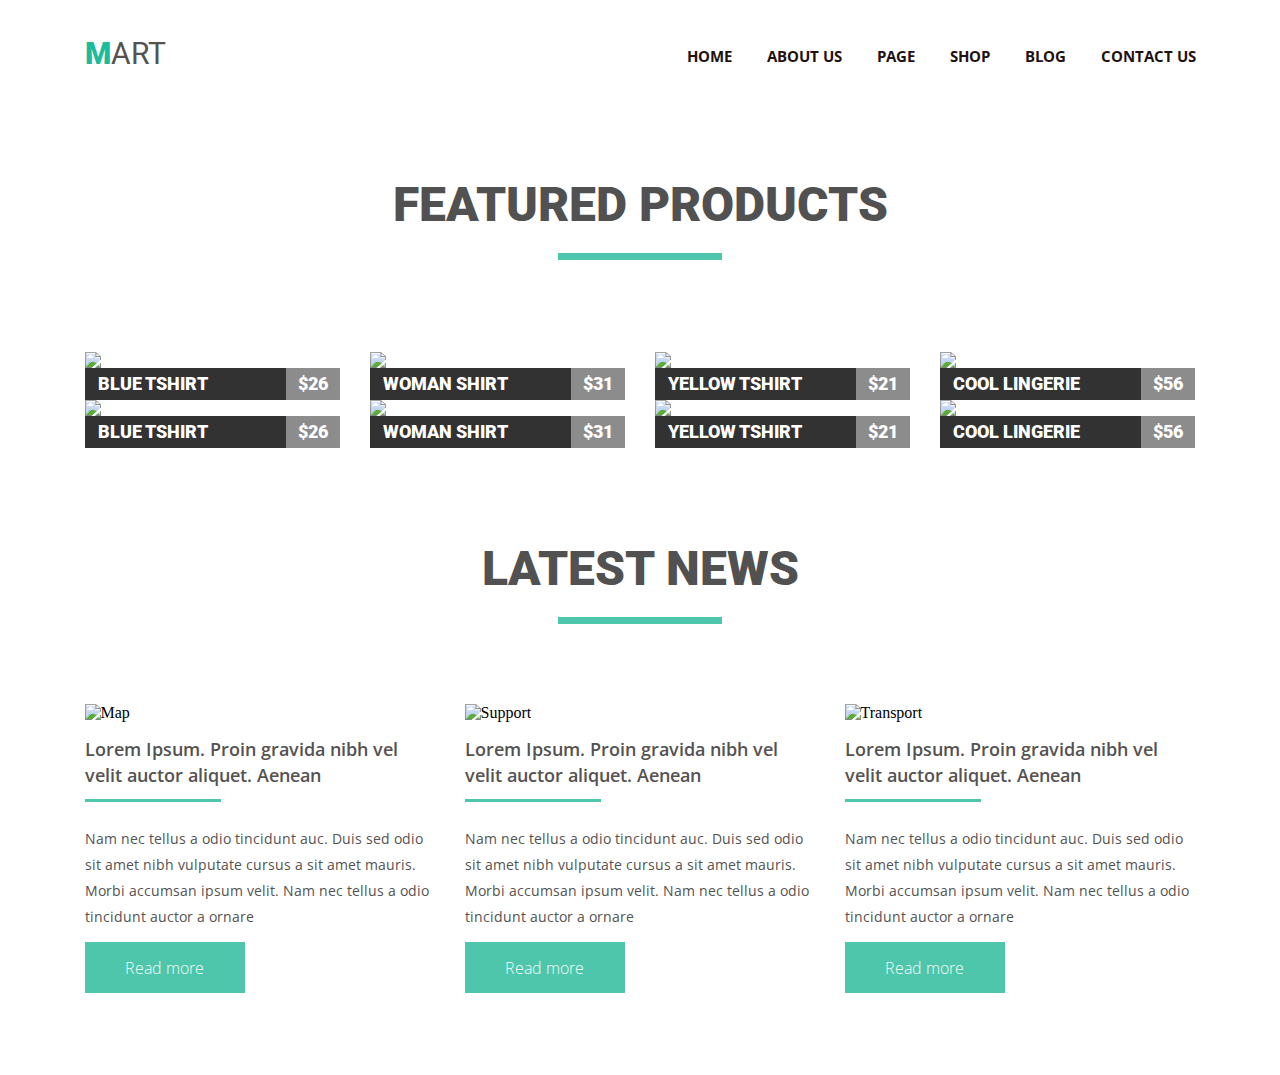
==== hw-04/index.html @ d276aa00 "hw-04-corrected" ====
<!DOCTYPE html>
<html lang="en">
<head>
    <meta charset="UTF-8">
    <meta name="viewport" content="width=device-width, initial-scale=1.0">
    <meta http-equiv="X-UA-Compatible" content="ie=edge">
    <title>Document</title>
    <link rel="stylesheet" href="./css/normalize.css">
    <link href="https://fonts.googleapis.com/css?family=Open+Sans|Roboto&display=swap" rel="stylesheet">
    <link rel="stylesheet" href="./css/styles.css">
</head>
<body class="container">
    <header class="page-header">
        <nav class="clearfix">
        <a href="#" class="site-logo"><p class="mart">mart</p></a>
         <ul class="site-navigation clearfix">
            <li>home</li>
            <li>about us</li>
            <li>page</li>
            <li>shop</li>
            <li>blog</li>
            <li>contact us</li>
        </ul>
        </nav>
    </header>
    <section class="products">
        <h2 class="products-title">featured products</h2>
            <ul class="products-list clearfix">
                <li class="products-list-item">
                    <img class="product-img" src="./images/img_1.jpg" alt="blue tshirt" width="255" height="322">
                    <p class="product-item clearfix"><span class="product-name">Blue Tshirt</span><span class="product-price">$26</span></p>
                </li>
                <li class="products-list-item">
                    <img class="product-img" src="./images/img_2.jpg" alt="blue tshirt" width="255" height="322">
                    <p class="product-item clearfix"><span class="product-name">WOMAN shirt</span><span class="product-price">$31</span></p>
                </li>
                <li class="products-list-item">
                    <img class="product-img" src="./images/img_3.jpg" alt="blue tshirt" width="255" height="322">
                    <p class="product-item clearfix"><span class="product-name">YELLOW Tshirt</span><span class="product-price">$21</span></p>
                </li>
                <li class="products-list-item">
                    <img class="product-img" src="./images/img_4.jpg" alt="blue tshirt" width="255" height="322">
                    <p class="product-item clearfix"><span class="product-name">Cool lingerie</span><span class="product-price">$56</span></p>
                </li>
                <li class="products-list-item">
                    <img class="product-img" src="./images/img_5.jpg" alt="blue tshirt" width="255" height="322">
                    <p class="product-item clearfix"><span class="product-name">Blue Tshirt</span><span class="product-price">$26</span></p>
                </li>
                <li class="products-list-item">
                    <img class="product-img" src="./images/img_6.jpg" alt="blue tshirt" width="255" height="322">
                    <p class="product-item clearfix"><span class="product-name">WOMAN shirt</span><span class="product-price">$31</span></p>
                </li>
                <li class="products-list-item">
                    <img class="product-img" src="./images/img_7.jpg" alt="blue tshirt" width="255" height="322">
                    <p class="product-item clearfix"><span class="product-name">YELLOW Tshirt</span><span class="product-price">$21</span></p>
                </li>
                <li class="products-list-item">
                    <img class="product-img" src="./images/img_8.jpg" alt="blue tshirt" width="255" height="322">
                    <p class="product-item clearfix"><span class="product-name">Cool lingerie</span><span class="product-price">$56</span></p>
                </li>
             </ul>
    </section>
    <section class="news">
        <h2 class="news-title">latest news</h2>
        <ul class="news-list clearfix">
            <li class="news-list-item">
                <img class="news-image" src="./images/img_9.jpg" alt="Map" width="350" height="262">
                <p class="news-paragraph-1">Lorem Ipsum. Proin gravida nibh vel velit auctor aliquet. Aenean</p>
                <p class="news-paragraph-2">Nam nec tellus a odio tincidunt auc. Duis sed odio sit amet nibh vulputate cursus a sit amet mauris. Morbi accumsan ipsum velit. Nam nec tellus a odio tincidunt auctor a ornare</p>
                <input class="page-button" type="button" value="Read more">
            </li>
            <li class="news-list-item">
                <img class="news-image" src="./images/img_10.jpg" alt="Support" width="347" height="261">
                <p class="news-paragraph-1">Lorem Ipsum. Proin gravida nibh vel velit auctor aliquet. Aenean</p>
                <p class="news-paragraph-2">Nam nec tellus a odio tincidunt auc. Duis sed odio sit amet nibh vulputate cursus a sit amet mauris. Morbi accumsan ipsum velit. Nam nec tellus a odio tincidunt auctor a ornare</p>
                <input class="page-button" type="button" value="Read more">
            </li>
            <li class="news-list-item">
                <img class="news-image" src="./images/img_11.jpg" alt="Transport" width="347" height="262">
                <p class="news-paragraph-1">Lorem Ipsum. Proin gravida nibh vel velit auctor aliquet. Aenean</p>
                <p class="news-paragraph-2">Nam nec tellus a odio tincidunt auc. Duis sed odio sit amet nibh vulputate cursus a sit amet mauris. Morbi accumsan ipsum velit. Nam nec tellus a odio tincidunt auctor a ornare</p>
                <input class="page-button" type="button" value="Read more">
            </li>
        </ul>
    </section>
</body>
</html>
---- hw-04/css/styles.css ----
.site-navigation li {
    float: left;
    list-style: none;
    text-transform: uppercase;
    color: #1f1212;
    font-family: 'Open Sans', sans-serif;
    font-weight: 700;
    font-size: 15px;
    line-height: 11px;
    margin: 0 35px 0 0;
    padding: 0;
}
.site-navigation li:nth-child(6n) {
    margin-right: 0;
}

.container {
    width: 1111px;
    margin: 0 auto;
    padding: 38px 30px 36px;
}

.site-navigation {
    float: right;
    margin-top: 13px;
    padding: 0;
}

.site-navigation li:hover {
    cursor: pointer;
color: #1abc9c;
}

.clearfix::after {
    display: table;
    content: "";
    clear: both;
}

.site-logo {
    float: left;
    font-family: 'Roboto', sans-serif;
    text-transform: uppercase;
    text-decoration: none;
    font-size: 30px;
    line-height: 32px;
    color: #555252;
}

.mart {
    margin: 0;
    padding: 0;
}

.mart::first-letter {
font-weight: 900;
color: #1abc9c;
}

h2 {
    font-family: 'Roboto', sans-serif;
    font-weight: 900;
    text-transform: uppercase;
    font-size: 48px;
    line-height: 32px;
    color: #515151;
    text-align: center;
    margin: 0;
}

h2::after {
    content: "";
    display: block;
    background-color: #4ec6ab;
    width: 164px;
    height: 7px;
    margin: 32px auto 92px;
}

.products-list {
    padding: 0;
    margin: 0;
}

.products-list li {
    float: left;
    margin-right: 30px;
    font-size: 0;
}

.products-list li:nth-child(4n + 4) {
    margin-right: 0;
}

.products-list-item {
    margin: 0;
    padding: 0;
    list-style: none;
}

.product-item {
    font-family: 'Roboto', sans-serif;
    font-weight: 900;
    text-transform: uppercase;
    color: #ffffff;
    font-size: 18px;
    line-height: 32px;
    margin: 0;
}

.product-name {
    background-color: #323232;
    box-sizing: border-box;
    width: 201px;
    float: left;
    padding-left: 13px;
}

.product-name:hover {
cursor: pointer;
background-color: #1abc9c;
}

.product-price {
    background-color: #8c8c8c;
    width: 54px;
    float: right;
    text-align: center;
}

.product-price:hover {
    cursor: pointer;
    background-color: #7fd9c7;
}

.product-img:hover {
    cursor: pointer;
}

.news-paragraph-1 {
    margin: 0;
    padding: 0;
    font-family: 'Open Sans', sans-serif;
    font-weight: 600;
    font-size: 18px;
    line-height: 26px;
    color: #555252;
}

.news-paragraph-2 {
    margin: 0 0 12px;
    padding: 0;
    font-family: 'Open Sans', sans-serif;
    font-weight: 400;
    font-size: 14px;
    line-height: 26px;
    color: #555252;
}

.page-button {
    width: 160px;
    height: 51px;
    padding: 0;
    font-family: 'Open Sans', sans-serif;
    font-weight: 300;
    font-size: 16px;
    line-height: 26px;
    color: #f3fbf9;
    background-color: #4ec6ab;
    border: 0;
    margin-bottom: 46px;
}

.page-button:hover {
    cursor: pointer;
    background-color: #7edac5;
    }

.page-header {
    padding: 0 0 111px;
}

.products {
    margin-bottom: 105px;
}

.news-title {
    margin-bottom: 80px;
}

.news-list {
    margin: 0;
    padding: 0;
}

.news-title::after {
margin-bottom: 80px;
}

.news-list li {
    float: left;
    margin-right: 30px;
}

.news-list li:nth-child(3n) {
    margin-right: 0;
}

.news-list-item {
    margin: 0;
    padding: 0;
    list-style: none;
    width: 350px;
}

.news-image {
    margin-bottom: 14px;
}

.news-paragraph-1::after {
    content: "";
    display: block;
    background-color: #4ec6ab;
    width: 136px;
    height: 3px;
    margin: 11px 0 24px;
}
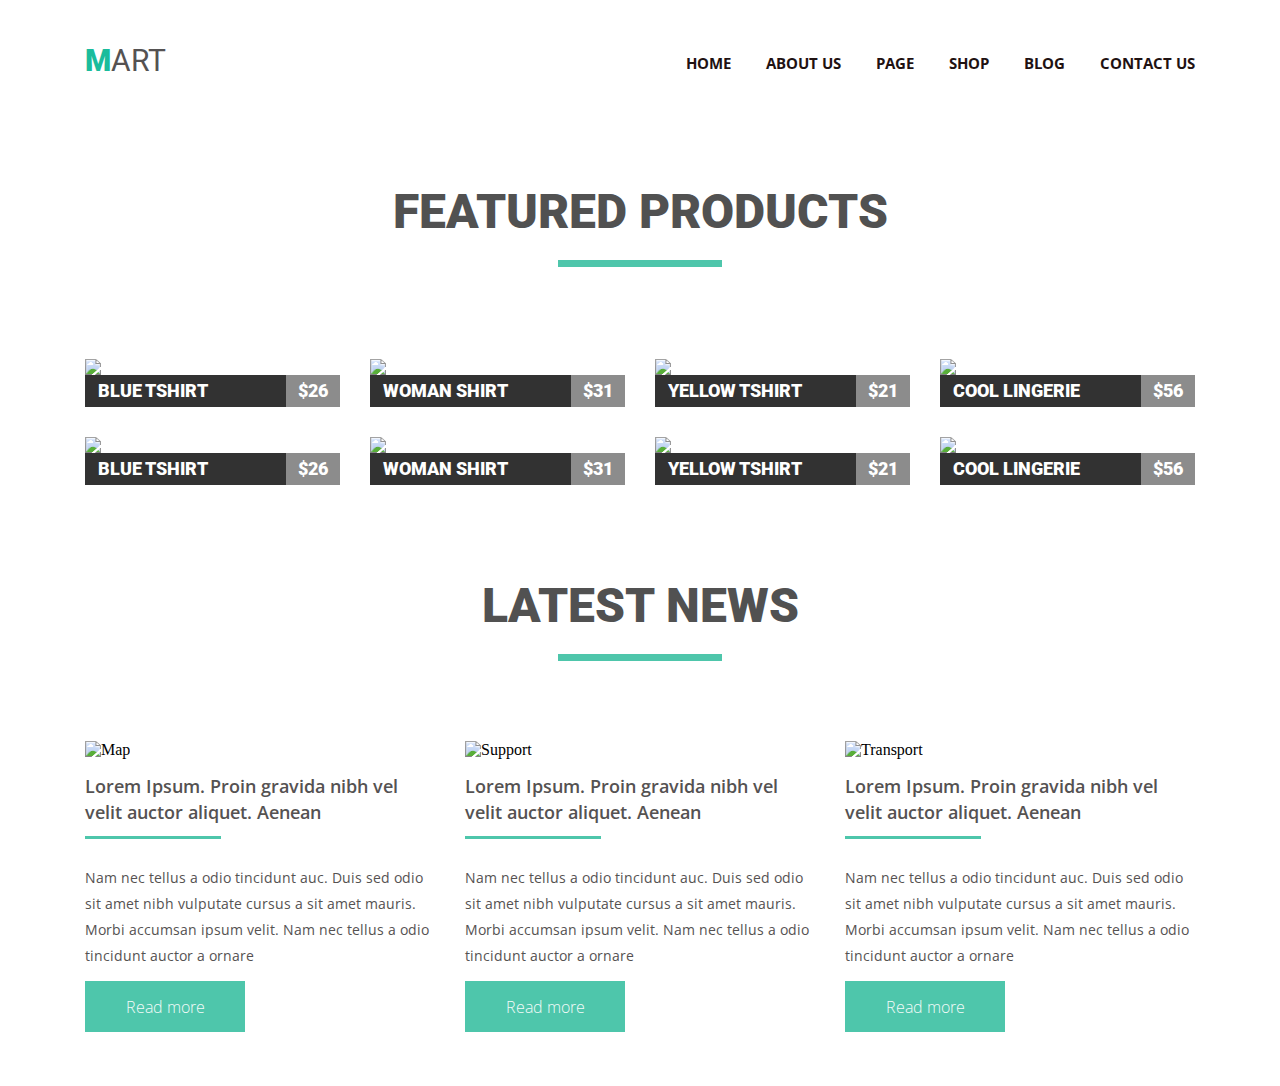
==== commit a6d0b4b7: "hw-04-revised" ====
--- a/hw-04/index.html
+++ b/hw-04/index.html
@@ -9,8 +9,9 @@
     <link href="https://fonts.googleapis.com/css?family=Open+Sans|Roboto&display=swap" rel="stylesheet">
     <link rel="stylesheet" href="./css/styles.css">
 </head>
-<body class="container">
+<body>
     <header class="page-header">
+        <div class="container">
         <nav class="clearfix">
         <a href="#" class="site-logo"><p class="mart">mart</p></a>
          <ul class="site-navigation clearfix">
@@ -22,66 +23,73 @@
             <li>contact us</li>
         </ul>
         </nav>
+    </div>
     </header>
     <section class="products">
+        <div class="container">
         <h2 class="products-title">featured products</h2>
             <ul class="products-list clearfix">
                 <li class="products-list-item">
-                    <img class="product-img" src="./images/img_1.jpg" alt="blue tshirt" width="255" height="322">
-                    <p class="product-item clearfix"><span class="product-name">Blue Tshirt</span><span class="product-price">$26</span></p>
+                    <a href="#"><img class="product-img" src="./images/img_1.jpg" alt="blue tshirt" width="255" height="322">
+                        <p class="product-item clearfix"><span class="product-name">Blue Tshirt</span><span class="product-price">$26</span></p></a>
                 </li>
                 <li class="products-list-item">
-                    <img class="product-img" src="./images/img_2.jpg" alt="blue tshirt" width="255" height="322">
-                    <p class="product-item clearfix"><span class="product-name">WOMAN shirt</span><span class="product-price">$31</span></p>
+                    <a href="#"><img class="product-img" src="./images/img_2.jpg" alt="blue tshirt" width="255" height="322">
+                        <p class="product-item clearfix"><span class="product-name">WOMAN shirt</span><span class="product-price">$31</span></p></a>
                 </li>
                 <li class="products-list-item">
-                    <img class="product-img" src="./images/img_3.jpg" alt="blue tshirt" width="255" height="322">
-                    <p class="product-item clearfix"><span class="product-name">YELLOW Tshirt</span><span class="product-price">$21</span></p>
+                    <a href="#"><img class="product-img" src="./images/img_3.jpg" alt="blue tshirt" width="255" height="322">
+                        <p class="product-item clearfix"><span class="product-name">YELLOW Tshirt</span><span class="product-price">$21</span></p></a>
                 </li>
                 <li class="products-list-item">
-                    <img class="product-img" src="./images/img_4.jpg" alt="blue tshirt" width="255" height="322">
-                    <p class="product-item clearfix"><span class="product-name">Cool lingerie</span><span class="product-price">$56</span></p>
+                    <a href="#"><img class="product-img" src="./images/img_4.jpg" alt="blue tshirt" width="255" height="322">
+                        <p class="product-item clearfix"><span class="product-name">Cool lingerie</span><span class="product-price">$56</span></p></a>
                 </li>
                 <li class="products-list-item">
-                    <img class="product-img" src="./images/img_5.jpg" alt="blue tshirt" width="255" height="322">
-                    <p class="product-item clearfix"><span class="product-name">Blue Tshirt</span><span class="product-price">$26</span></p>
+                    <a href="#"><img class="product-img" src="./images/img_5.jpg" alt="blue tshirt" width="255" height="322">
+                        <p class="product-item clearfix"><span class="product-name">Blue Tshirt</span><span class="product-price">$26</span></p></a>
                 </li>
                 <li class="products-list-item">
-                    <img class="product-img" src="./images/img_6.jpg" alt="blue tshirt" width="255" height="322">
-                    <p class="product-item clearfix"><span class="product-name">WOMAN shirt</span><span class="product-price">$31</span></p>
+                    <a href="#"><img class="product-img" src="./images/img_6.jpg" alt="blue tshirt" width="255" height="322">
+                        <p class="product-item clearfix"><span class="product-name">WOMAN shirt</span><span class="product-price">$31</span></p></a>
                 </li>
                 <li class="products-list-item">
-                    <img class="product-img" src="./images/img_7.jpg" alt="blue tshirt" width="255" height="322">
-                    <p class="product-item clearfix"><span class="product-name">YELLOW Tshirt</span><span class="product-price">$21</span></p>
+                    <a href="#"><img class="product-img" src="./images/img_7.jpg" alt="blue tshirt" width="255" height="322">
+                        <p class="product-item clearfix"><span class="product-name">YELLOW Tshirt</span><span class="product-price">$21</span></p></a>
                 </li>
                 <li class="products-list-item">
-                    <img class="product-img" src="./images/img_8.jpg" alt="blue tshirt" width="255" height="322">
-                    <p class="product-item clearfix"><span class="product-name">Cool lingerie</span><span class="product-price">$56</span></p>
+                    <a href="#"><img class="product-img" src="./images/img_8.jpg" alt="blue tshirt" width="255" height="322">
+                        <p class="product-item clearfix"><span class="product-name">Cool lingerie</span><span class="product-price">$56</span></p></a>
                 </li>
              </ul>
+            </div>
     </section>
     <section class="news">
+        <div class="container">
         <h2 class="news-title">latest news</h2>
         <ul class="news-list clearfix">
             <li class="news-list-item">
                 <img class="news-image" src="./images/img_9.jpg" alt="Map" width="350" height="262">
                 <p class="news-paragraph-1">Lorem Ipsum. Proin gravida nibh vel velit auctor aliquet. Aenean</p>
                 <p class="news-paragraph-2">Nam nec tellus a odio tincidunt auc. Duis sed odio sit amet nibh vulputate cursus a sit amet mauris. Morbi accumsan ipsum velit. Nam nec tellus a odio tincidunt auctor a ornare</p>
-                <input class="page-button" type="button" value="Read more">
+                <a class="page-button" href="#">Read more</a>
             </li>
             <li class="news-list-item">
                 <img class="news-image" src="./images/img_10.jpg" alt="Support" width="347" height="261">
                 <p class="news-paragraph-1">Lorem Ipsum. Proin gravida nibh vel velit auctor aliquet. Aenean</p>
                 <p class="news-paragraph-2">Nam nec tellus a odio tincidunt auc. Duis sed odio sit amet nibh vulputate cursus a sit amet mauris. Morbi accumsan ipsum velit. Nam nec tellus a odio tincidunt auctor a ornare</p>
-                <input class="page-button" type="button" value="Read more">
+                <a class="page-button" href="#"> Read more</a>
             </li>
             <li class="news-list-item">
                 <img class="news-image" src="./images/img_11.jpg" alt="Transport" width="347" height="262">
                 <p class="news-paragraph-1">Lorem Ipsum. Proin gravida nibh vel velit auctor aliquet. Aenean</p>
                 <p class="news-paragraph-2">Nam nec tellus a odio tincidunt auc. Duis sed odio sit amet nibh vulputate cursus a sit amet mauris. Morbi accumsan ipsum velit. Nam nec tellus a odio tincidunt auctor a ornare</p>
-                <input class="page-button" type="button" value="Read more">
+                <a class="page-button" href="#">Read more</a>
             </li>
         </ul>
+    </div>
     </section>
 </body>
-</html>+</html>
+
+<a href=""></a>--- a/hw-04/css/styles.css
+++ b/hw-04/css/styles.css
@@ -15,9 +15,8 @@
 }
 
 .container {
-    width: 1111px;
+    width: 1110px;
     margin: 0 auto;
-    padding: 38px 30px 36px;
 }
 
 .site-navigation {
@@ -28,7 +27,7 @@
 
 .site-navigation li:hover {
     cursor: pointer;
-color: #1abc9c;
+    color: #1abc9c;
 }
 
 .clearfix::after {
@@ -67,14 +66,16 @@
     text-align: center;
     margin: 0;
 }
-
+.products-title {
+    margin-bottom: 92px;
+}
 h2::after {
     content: "";
     display: block;
     background-color: #4ec6ab;
     width: 164px;
     height: 7px;
-    margin: 32px auto 92px;
+    margin: 32px auto;
 }
 
 .products-list {
@@ -84,12 +85,16 @@
 
 .products-list li {
     float: left;
-    margin-right: 30px;
+    margin: 0 30px 30px 0;
     font-size: 0;
 }
 
 .products-list li:nth-child(4n + 4) {
     margin-right: 0;
+}
+
+.products-list li:nth-child(n + 5) {
+    margin-bottom: 0;
 }
 
 .products-list-item {
@@ -106,6 +111,10 @@
     font-size: 18px;
     line-height: 32px;
     margin: 0;
+}
+
+a {
+    display: block;
 }
 
 .product-name {
@@ -116,9 +125,13 @@
     padding-left: 13px;
 }
 
-.product-name:hover {
-cursor: pointer;
-background-color: #1abc9c;
+.products-list-item:hover .product-name {
+    cursor: pointer;
+    background-color: #1abc9c;
+}
+    .products-list-item:hover .product-price {
+    cursor: pointer;
+    background-color: #7fd9c7;
 }
 
 .product-price {
@@ -128,17 +141,12 @@
     text-align: center;
 }
 
-.product-price:hover {
-    cursor: pointer;
-    background-color: #7fd9c7;
-}
-
 .product-img:hover {
     cursor: pointer;
 }
 
 .news-paragraph-1 {
-    margin: 0;
+    margin: 0 0 26px;
     padding: 0;
     font-family: 'Open Sans', sans-serif;
     font-weight: 600;
@@ -160,24 +168,27 @@
 .page-button {
     width: 160px;
     height: 51px;
-    padding: 0;
     font-family: 'Open Sans', sans-serif;
     font-weight: 300;
     font-size: 16px;
     line-height: 26px;
+    text-decoration: none;
     color: #f3fbf9;
     background-color: #4ec6ab;
     border: 0;
-    margin-bottom: 46px;
+    text-align: center;
+    display: flex;
+    justify-content: center;
+    align-items: center;
 }
 
 .page-button:hover {
     cursor: pointer;
     background-color: #7edac5;
-    }
+}
 
 .page-header {
-    padding: 0 0 111px;
+    padding: 37px 0 111px;
 }
 
 .products {
@@ -216,6 +227,12 @@
 .news-image {
     margin-bottom: 14px;
 }
+
+.news {
+    padding-bottom: 46px;
+}
+
+
 
 .news-paragraph-1::after {
     content: "";
@@ -223,6 +240,6 @@
     background-color: #4ec6ab;
     width: 136px;
     height: 3px;
-    margin: 11px 0 24px;
-}
-
+    margin: 11px 0 0;
+}
+
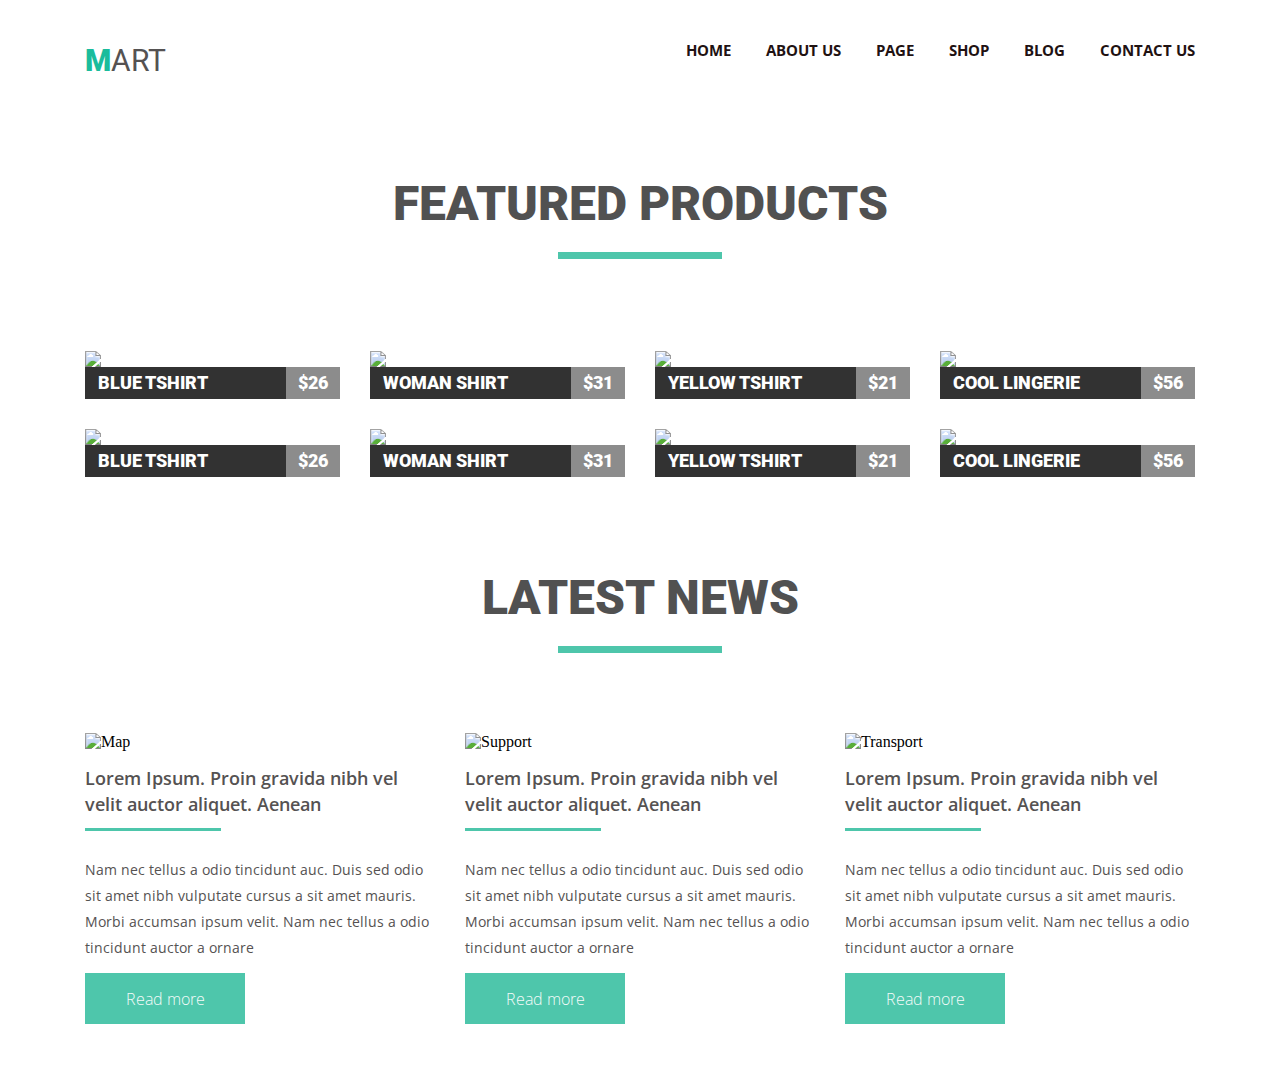
==== commit 414e4a89: "final commit" ====
--- a/hw-04/index.html
+++ b/hw-04/index.html
@@ -15,16 +15,17 @@
         <nav class="clearfix">
         <a href="#" class="site-logo"><p class="mart">mart</p></a>
          <ul class="site-navigation clearfix">
-            <li>home</li>
-            <li>about us</li>
-            <li>page</li>
-            <li>shop</li>
-            <li>blog</li>
-            <li>contact us</li>
+            <li><a class="menu-link" href="#">home</a></li>
+            <li><a class="menu-link" href="#">about us</a></li>
+            <li><a class="menu-link" href="#">page</a></li>
+            <li><a class="menu-link" href="#">shop</a></li>
+            <li><a class="menu-link" href="#">blog</a></li>
+            <li><a class="menu-link" href="#">contact us</a></li>
         </ul>
         </nav>
     </div>
     </header>
+    <main>
     <section class="products">
         <div class="container">
         <h2 class="products-title">featured products</h2>
@@ -89,6 +90,7 @@
         </ul>
     </div>
     </section>
+</main>
 </body>
 </html>
 
--- a/hw-04/css/styles.css
+++ b/hw-04/css/styles.css
@@ -2,7 +2,6 @@
     float: left;
     list-style: none;
     text-transform: uppercase;
-    color: #1f1212;
     font-family: 'Open Sans', sans-serif;
     font-weight: 700;
     font-size: 15px;
@@ -10,6 +9,12 @@
     margin: 0 35px 0 0;
     padding: 0;
 }
+
+.menu-link {
+    text-decoration: none;
+    color: #1f1212;
+}
+
 .site-navigation li:nth-child(6n) {
     margin-right: 0;
 }
@@ -21,11 +26,11 @@
 
 .site-navigation {
     float: right;
-    margin-top: 13px;
-    padding: 0;
-}
-
-.site-navigation li:hover {
+    margin: 0;
+    padding: 0;
+}
+
+.site-navigation a:hover {
     cursor: pointer;
     color: #1abc9c;
 }
